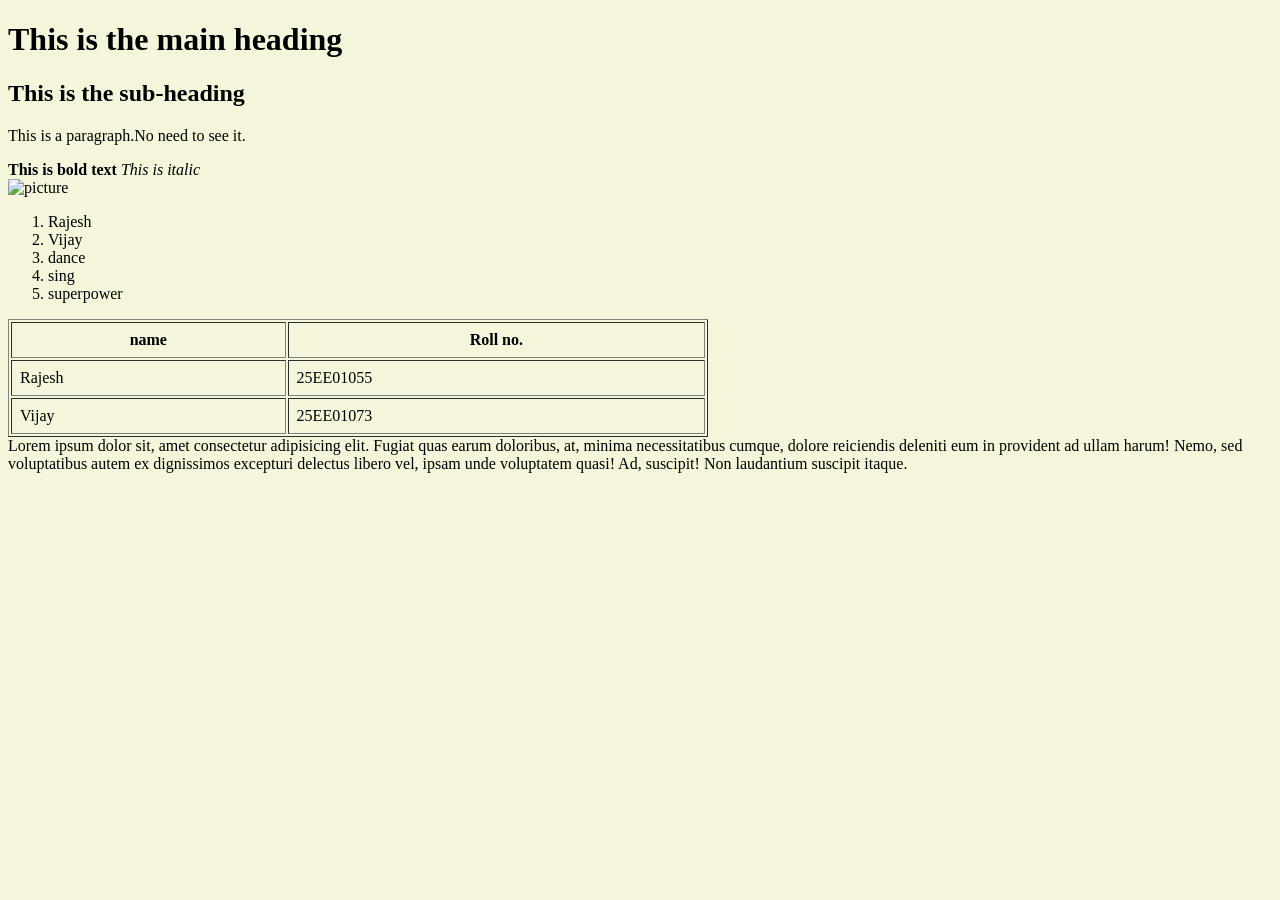
==== index.html @ 6c80cadc "Add files via upload my first commit" ====
<!DOCTYPE html>
<html lang="en">
<head>
    <meta charset="UTF-8">
    <meta name="viewport" content="width=device-width, initial-scale=1.0">
    <title>Rajesh and Vijay</title>
    <link rel="stylesheet" href="style.css">
</head>
<body style="background-color: beige;">
 <h1>This is the main heading</h1>
 <h2>This is the sub-heading</h2>
 <p>This is a paragraph.No need to see it.</p>
 <b>This is bold text</b>
 <i>This is italic</i>
 <!--This is a comment-->
 <div>
 <img src="https://i.pinimg.com/1200x/88/01/53/88015368bd71fea7fa64dc7fc144e5f0.jpg" alt="picture" width="100px">
 </div>
 <ol>
    <li>Rajesh</li>
    <li>Vijay</li>
    <li>dance</li>
    <li>sing</li>
    <li>superpower</li>
 </ol>
 <table border="1" cellpadding="8" width="700">
    <tr>
        <th>name</th>
        <th>Roll no.</th>
    </tr>
    <tr>
        <td>Rajesh</td>
        <td>25EE01055</td>
    </tr>
    <tr>
        <td>Vijay</td>
        <td>25EE01073</td>
    </tr>
    </table>
    <div class="box">
        Lorem ipsum dolor sit, amet consectetur adipisicing elit. Fugiat quas earum doloribus, at, minima necessitatibus cumque, dolore reiciendis deleniti eum in provident ad ullam harum! Nemo, sed voluptatibus autem ex dignissimos excepturi delectus libero vel, ipsam unde voluptatem quasi! Ad, suscipit! Non laudantium suscipit itaque.
    </div>
 
</body>
</html>
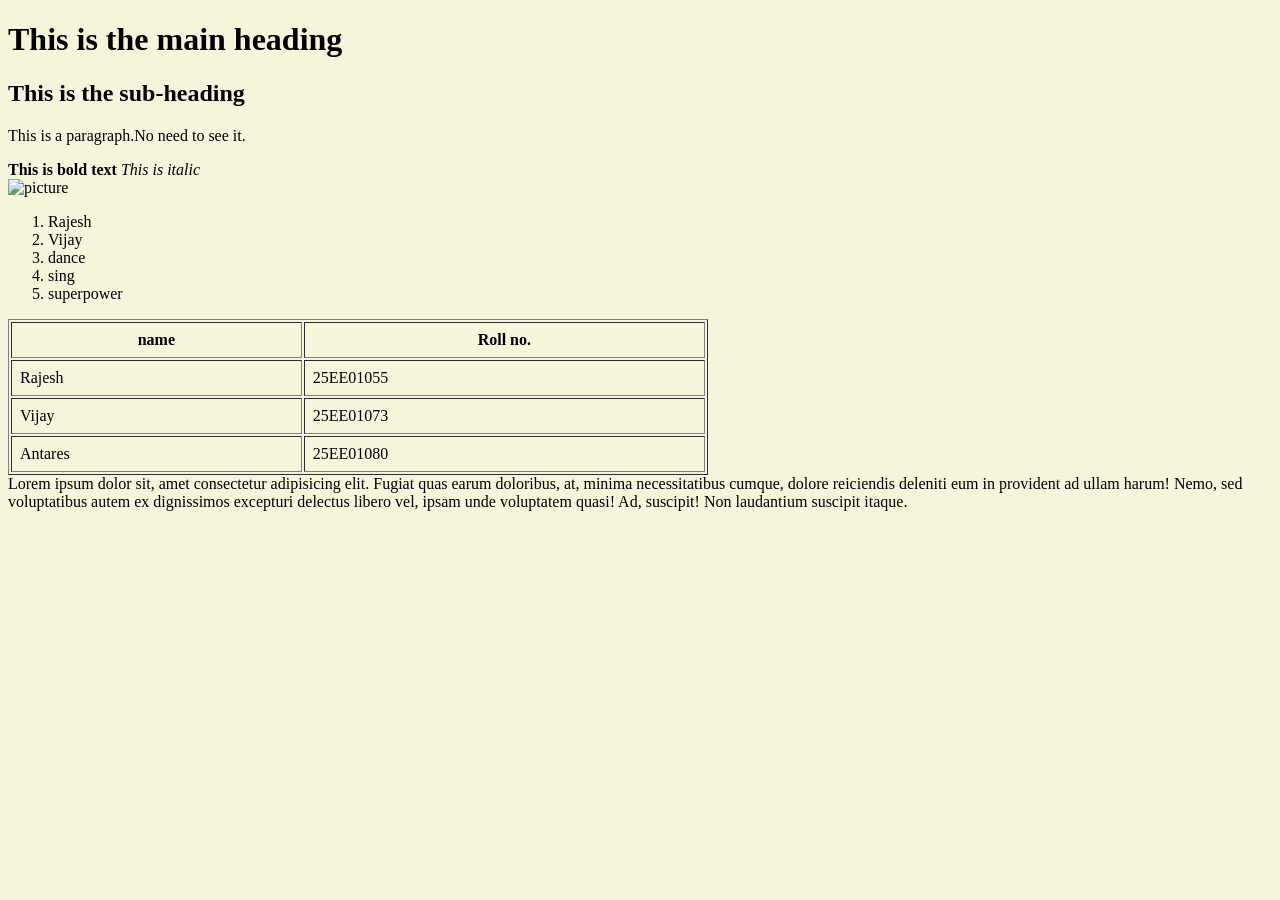
==== commit 7cda551a: "Antares enters the table" ====
--- a/index.html
+++ b/index.html
@@ -36,6 +36,10 @@
         <td>Vijay</td>
         <td>25EE01073</td>
     </tr>
+    <tr>
+        <td>Antares</td>
+        <td>25EE01080</td>
+    </tr>
     </table>
     <div class="box">
         Lorem ipsum dolor sit, amet consectetur adipisicing elit. Fugiat quas earum doloribus, at, minima necessitatibus cumque, dolore reiciendis deleniti eum in provident ad ullam harum! Nemo, sed voluptatibus autem ex dignissimos excepturi delectus libero vel, ipsam unde voluptatem quasi! Ad, suscipit! Non laudantium suscipit itaque.
